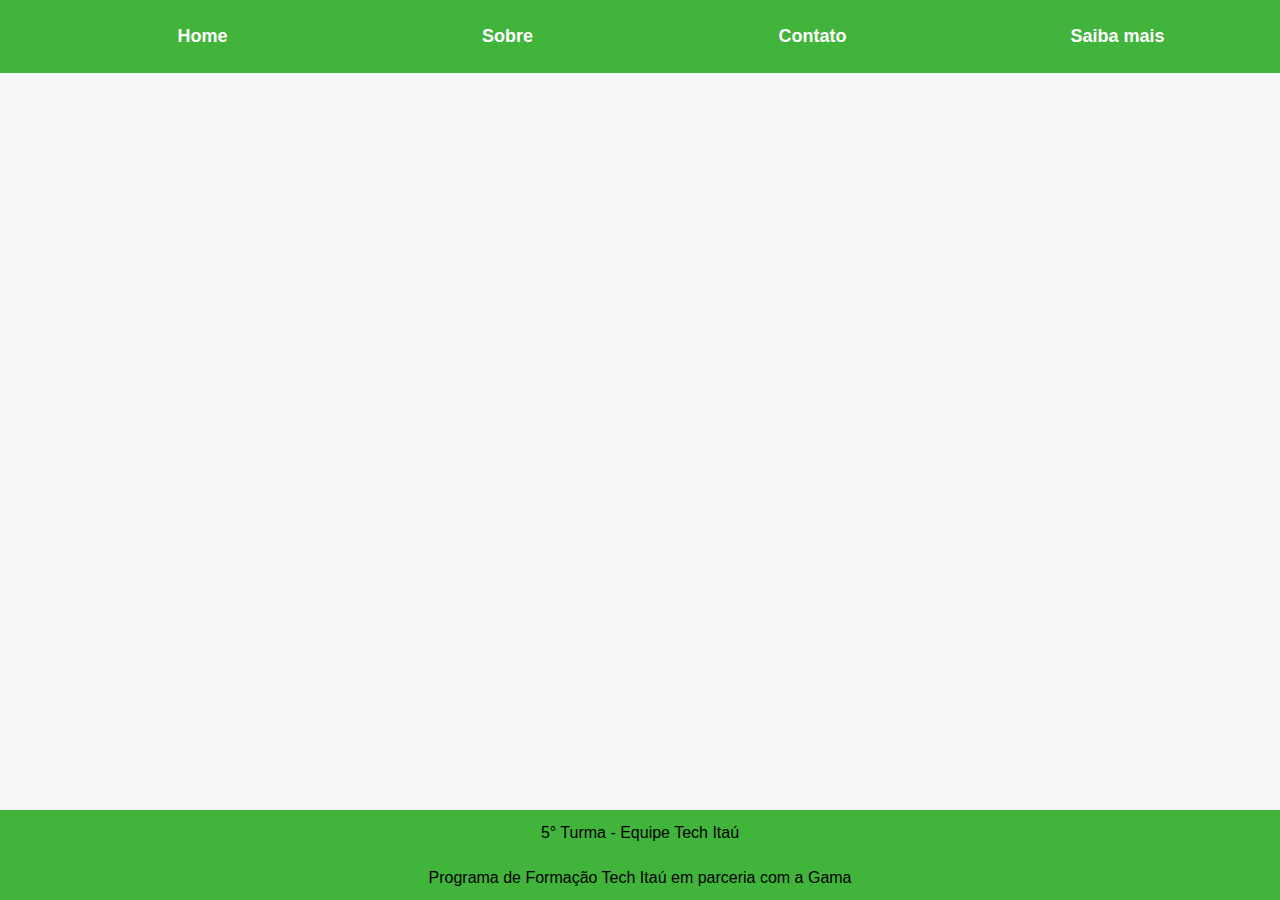
==== contato.html @ 6ddb7425 "adicionado todos" ====
<!DOCTYPE html>
<html lang="en">
  <head>
    <meta charset="UTF-8" />
    <meta http-equiv="X-UA-Compatible" content="IE=edge" />
    <meta name="viewport" content="width=device-width, initial-scale=1.0" />
    <title>Vaza Covid-19</title>
    <link rel="stylesheet" href="css/estilo.css" />
    <link rel="stylesheet" href="css/contato.css" />
  </head>
  <!-- TODO O CORPO -->
  <body>
    <!-- NAVEGAÇÃO -->
    <nav>
      <ul>
        <li><a class="link" href="index.html">Home</a></li>
        <li><a class="link" href="sobre.html">Sobre</a></li>
        <li><a class="link" href="contato.html">Contato</a></li>
        <li><a class="link" href="saibamais.html">Saiba mais</a></li>
      </ul>
    </nav>
    <div class="container">
      <iframe
        src="https://docs.google.com/forms/d/e/1FAIpQLSeqKHO_dDRW3U0UbR9dVBgAMmtsDK8XJ6qe8R-9eYI7qf2x2A/viewform?embedded=true"
        width="640"
        height="542"
        frameborder="0"
        marginheight="0"
        marginwidth="0"
        >Carregando…</iframe
      >
    </div>
    <footer>
      <p>5° Turma - Equipe Tech Itaú</p>
      <p>Programa de Formação Tech Itaú em parceria com a Gama</p>
    </footer>
  </body>
</html>
---- css/estilo.css ----
html {
  position: relative;
  min-height: 100%;
}

body {
  margin: 0;
  padding: 0;
  box-sizing: border-box;
  background: #f7f7f7;
  font-family: sans-serif, Arial, Helvetica;
}

img {
  width: 50px;
  height: 50px;
}
/* NAV */

nav {
  background: #41b43c;
  padding: 10px;
}

ul {
  display: flex;
}

li {
  width: 100%;
  list-style: none;
  text-align: center;
  font-weight: 600;
  cursor: pointer;
  font-size: 18px;
}

li a {
  color: white;
  text-decoration: none;
}

/* LOGO */

#logo {
  width: 100%;
  height: 200px;
  margin: 3rem 0;
}

/*************** 

    1° SECTION

****************/

.section--1 {
  width: 100%;
}

h1 {
  text-align: center;
  margin: 2rem 0;
}

p {
  width: 60%;
  margin: auto;
  text-align: justify;
  line-height: 24px;
}

/*************** 

    2° SECTION

****************/

.section--2 {
  width: 100%;
  display: flex;
  flex-direction: row;
  align-items: center;
  flex-wrap: wrap;
  justify-content: center;
  margin: 10rem 0;
}

h2 {
  text-align: center;
  margin: 4rem;
}

.foto-covid {
  width: 200px;
  height: 145px;
}

.news {
  width: 40%;
  height: 550px;

  display: flex;
  flex-direction: column;
  align-items: center;
  flex-wrap: wrap;

  border: 1px solid;
  margin: 15px;
  padding: 30px 0;
}

.news h3 {
  width: 80%;
  text-align: center;
}

.news p {
  margin: 50px;
}

.foto-noticia {
  width: 300px;
  height: 150px;
}

button {
  border: none;
  background: #2a75ff;
  padding: 10px;
  border-radius: 10px;
  cursor: pointer;
}

/*************** 

    FOOTER

****************/

footer {
  width: 100%;
  height: 90px;

  background: #41b43c;
  text-align: center;

  display: flex;
  flex-direction: column;
  justify-content: center;
  align-items: center;

  position: absolute;
  bottom: 0;
  left: 0;
}

footer p {
  text-align: center;
}
---- css/contato.css ----
iframe {
    width: 100%;
}
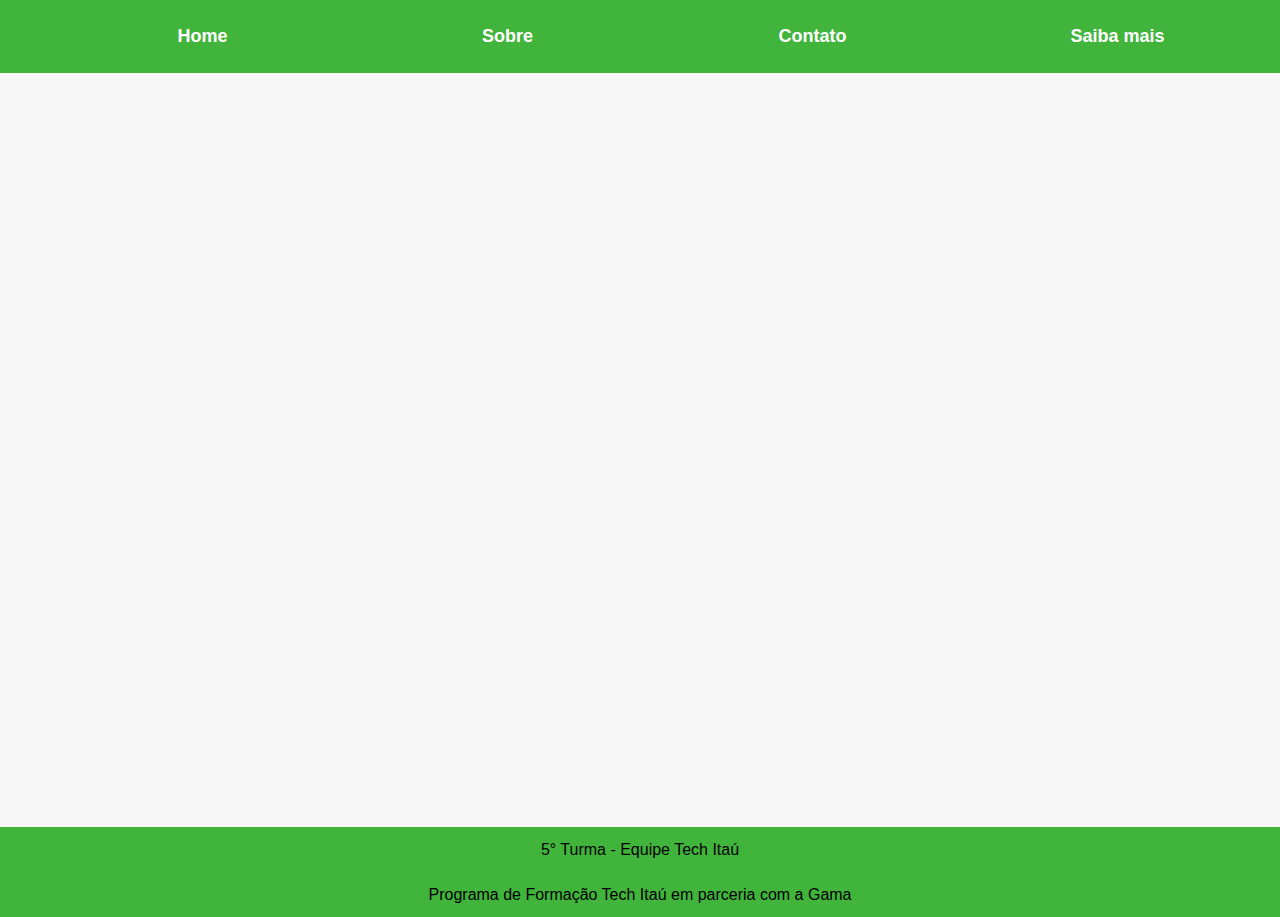
==== commit 17b12635: "atualização contato" ====
--- a/contato.html
+++ b/contato.html
@@ -21,7 +21,8 @@
     </nav>
     <div class="container">
       <iframe
-        src="https://docs.google.com/forms/d/e/1FAIpQLSeqKHO_dDRW3U0UbR9dVBgAMmtsDK8XJ6qe8R-9eYI7qf2x2A/viewform?embedded=true"
+        src="https://docs.google.com/forms/d/e/1FAIpQLSc0gnwWljgxHqPyPFZbDqFrmTb9-nwTu-zU2YgPfd8dQ6gBPA/viewform?embedded=true" 
+        width="640" height="840" frameborder="0" marginheight="0" marginwidth="0">
         width="640"
         height="542"
         frameborder="0"
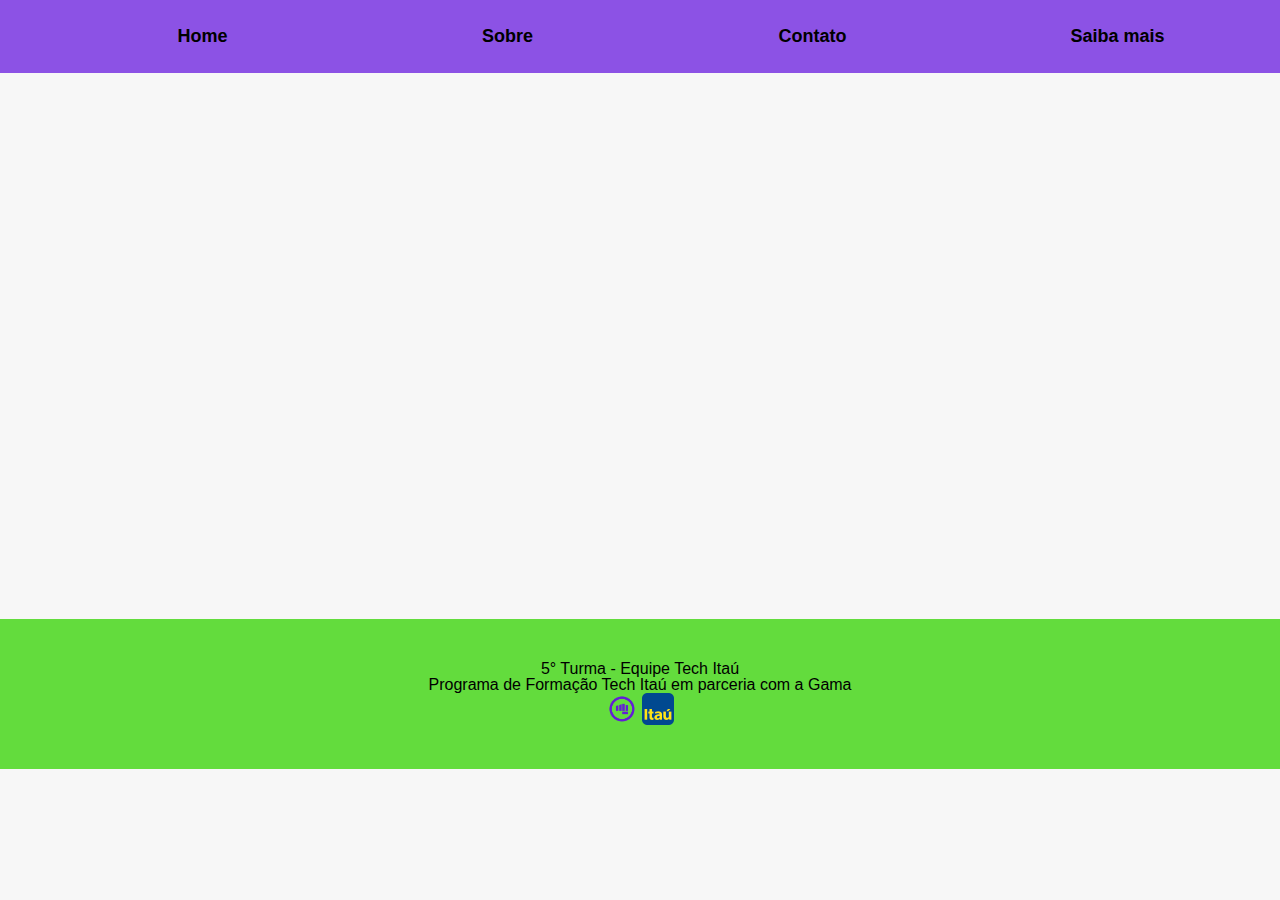
==== commit 3c815bd8: "modificações de css e html. adicionado images" ====
--- a/contato.html
+++ b/contato.html
@@ -21,8 +21,7 @@
     </nav>
     <div class="container">
       <iframe
-        src="https://docs.google.com/forms/d/e/1FAIpQLSc0gnwWljgxHqPyPFZbDqFrmTb9-nwTu-zU2YgPfd8dQ6gBPA/viewform?embedded=true" 
-        width="640" height="840" frameborder="0" marginheight="0" marginwidth="0">
+        src="https://docs.google.com/forms/d/e/1FAIpQLSeqKHO_dDRW3U0UbR9dVBgAMmtsDK8XJ6qe8R-9eYI7qf2x2A/viewform?embedded=true"
         width="640"
         height="542"
         frameborder="0"
@@ -32,8 +31,12 @@
       >
     </div>
     <footer>
-      <p>5° Turma - Equipe Tech Itaú</p>
-      <p>Programa de Formação Tech Itaú em parceria com a Gama</p>
+      <p>
+        5° Turma - Equipe Tech Itaú</br>
+        Programa de Formação Tech Itaú em parceria com a Gama</br>
+        <a href="https://www.gama.academy/" target='_blank'> <img src="./images/gama.png"></a>
+          <a href="https://www.itau.com.br/" target='_blank'> <img src="./images/itau.png"></a>          
+      </p>
     </footer>
   </body>
 </html>
--- a/css/estilo.css
+++ b/css/estilo.css
@@ -3,24 +3,31 @@
   min-height: 100%;
 }
 
-body {
+body {  
   margin: 0;
   padding: 0;
   box-sizing: border-box;
   background: #f7f7f7;
-  font-family: sans-serif, Arial, Helvetica;
+  font-family: -apple-system, BlinkMacSystemFont, 'Segoe UI', Roboto, Oxygen, Ubuntu, Cantarell, 'Open Sans', 'Helvetica Neue', sans-serif;
 }
 
 img {
   width: 50px;
   height: 50px;
 }
+
 /* NAV */
 
 nav {
-  background: #41b43c;
+  background: #63dc3d;
   padding: 10px;
 }
+
+nav:hover {
+  background: #8c52e5;
+  padding: 10px;
+}
+
 
 ul {
   display: flex;
@@ -36,9 +43,15 @@
 }
 
 li a {
+  color: black;
+  text-decoration: none;
+}
+
+li a:hover {
   color: white;
   text-decoration: none;
 }
+
 
 /* LOGO */
 
@@ -126,8 +139,9 @@
 
 button {
   border: none;
-  background: #2a75ff;
-  padding: 10px;
+  background: #8c52e5;
+  color: white;
+  padding: 15px;
   border-radius: 10px;
   cursor: pointer;
 }
@@ -140,21 +154,24 @@
 
 footer {
   width: 100%;
-  height: 90px;
-
-  background: #41b43c;
+  height: 150px;
+  background: #63dc3d;
   text-align: center;
-
   display: flex;
   flex-direction: column;
   justify-content: center;
-  align-items: center;
-
-  position: absolute;
+  align-items: center;  
   bottom: 0;
   left: 0;
 }
 
 footer p {
   text-align: center;
+  color: black;
+  line-height: 1.0;
 }
+
+footer p img {
+  width: 32px;
+  height: 32px;
+}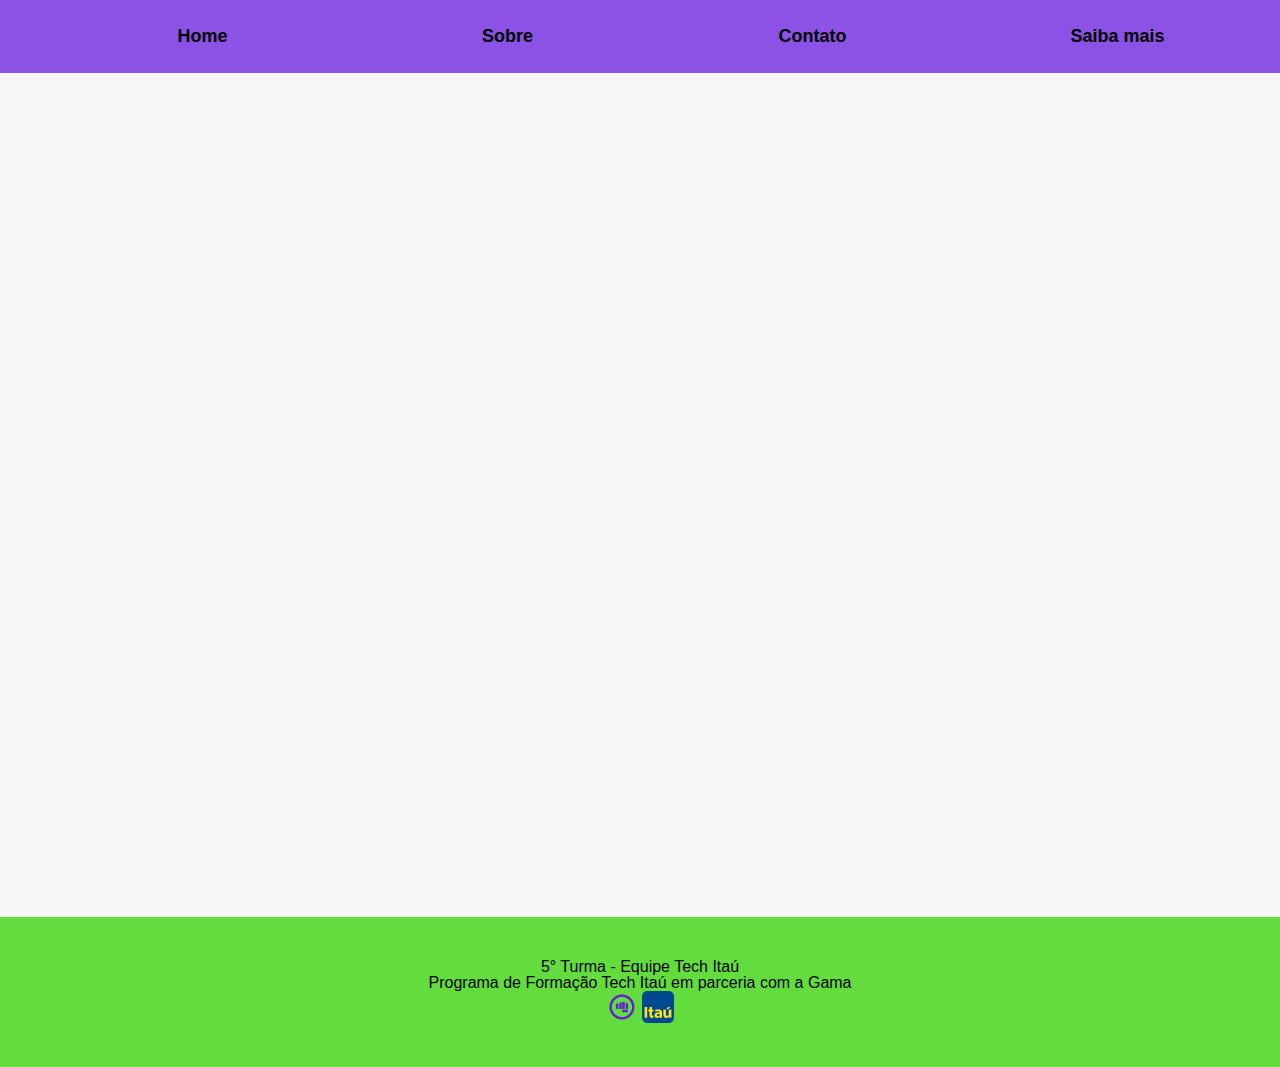
==== commit 8ec6641e: "removed merge conflit" ====
--- a/contato.html
+++ b/contato.html
@@ -21,7 +21,8 @@
     </nav>
     <div class="container">
       <iframe
-        src="https://docs.google.com/forms/d/e/1FAIpQLSeqKHO_dDRW3U0UbR9dVBgAMmtsDK8XJ6qe8R-9eYI7qf2x2A/viewform?embedded=true"
+        src="https://docs.google.com/forms/d/e/1FAIpQLSc0gnwWljgxHqPyPFZbDqFrmTb9-nwTu-zU2YgPfd8dQ6gBPA/viewform?embedded=true" 
+        width="640" height="840" frameborder="0" marginheight="0" marginwidth="0">
         width="640"
         height="542"
         frameborder="0"
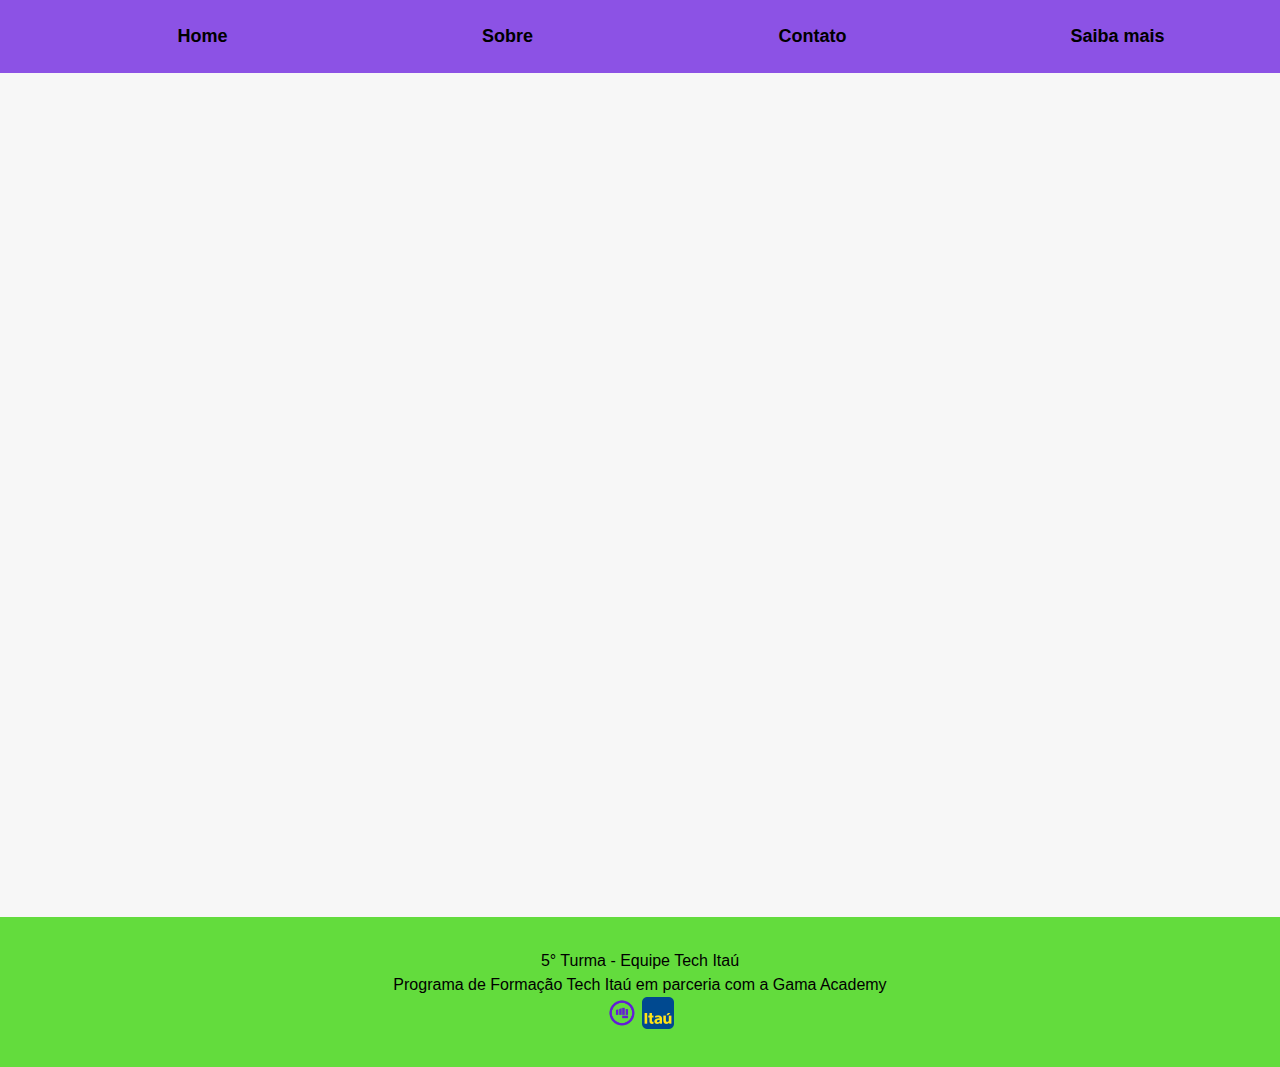
==== commit ba437184: "alterações do arquivo sobre.html" ====
--- a/contato.html
+++ b/contato.html
@@ -1,5 +1,5 @@
 <!DOCTYPE html>
-<html lang="en">
+<html lang="pt-br">
   <head>
     <meta charset="UTF-8" />
     <meta http-equiv="X-UA-Compatible" content="IE=edge" />
@@ -34,7 +34,7 @@
     <footer>
       <p>
         5° Turma - Equipe Tech Itaú</br>
-        Programa de Formação Tech Itaú em parceria com a Gama</br>
+        Programa de Formação Tech Itaú em parceria com a Gama Academy</br>
         <a href="https://www.gama.academy/" target='_blank'> <img src="./images/gama.png"></a>
           <a href="https://www.itau.com.br/" target='_blank'> <img src="./images/itau.png"></a>          
       </p>
--- a/css/estilo.css
+++ b/css/estilo.css
@@ -168,10 +168,10 @@
 footer p {
   text-align: center;
   color: black;
-  line-height: 1.0;
+  line-height: 1.5;
 }
 
 footer p img {
   width: 32px;
-  height: 32px;
+  height: 32px;  
 }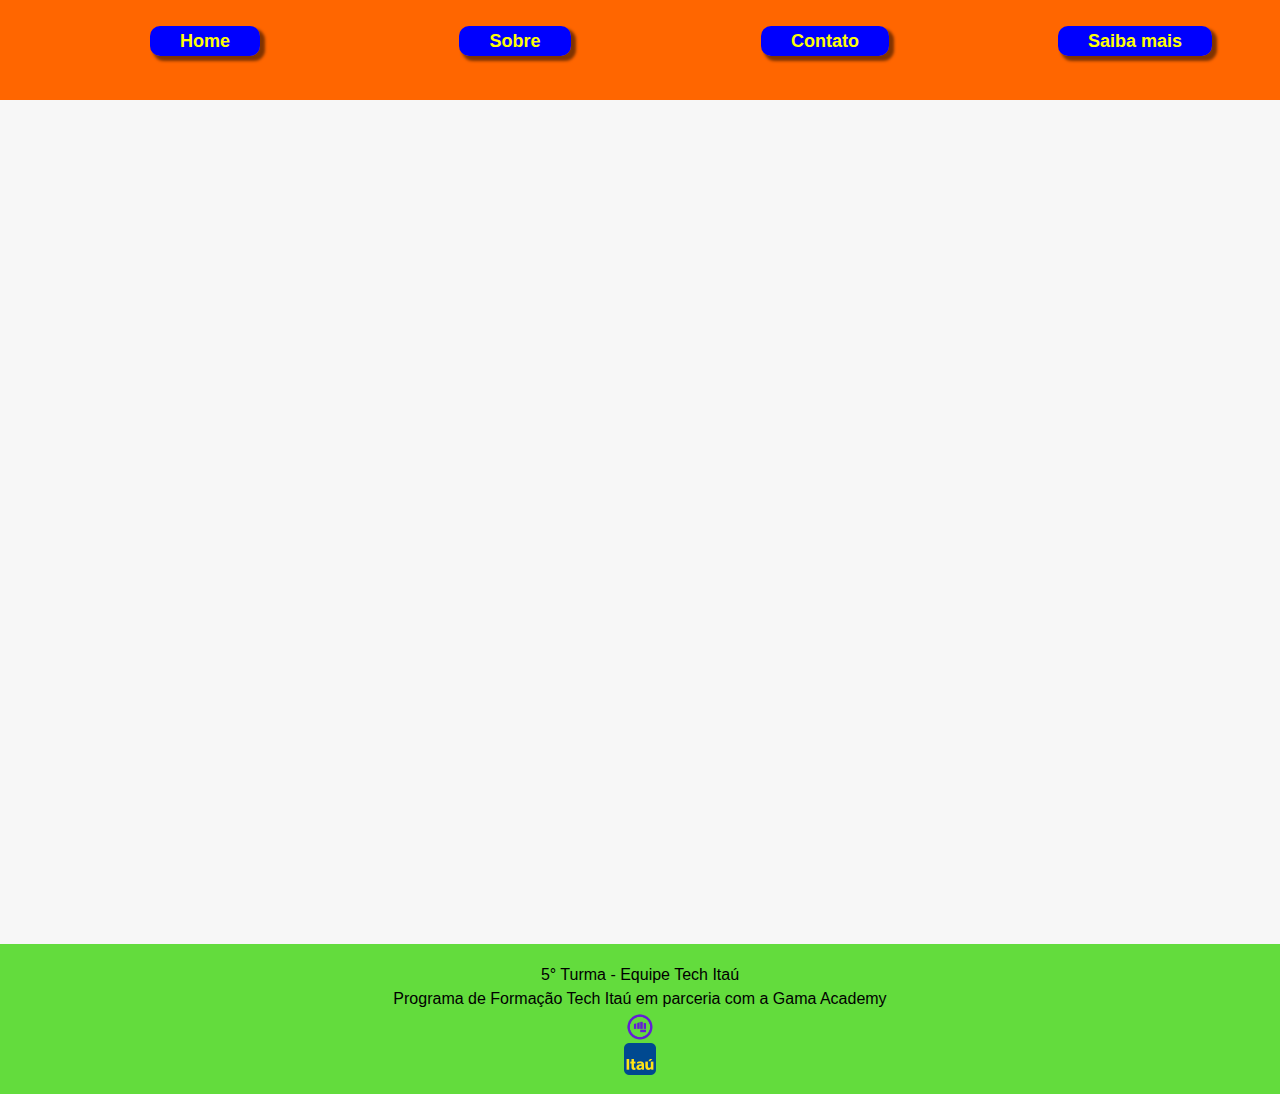
==== commit 298f30ac: "adicionei todos" ====
--- a/contato.html
+++ b/contato.html
@@ -35,8 +35,8 @@
       <p>
         5° Turma - Equipe Tech Itaú</br>
         Programa de Formação Tech Itaú em parceria com a Gama Academy</br>
-        <a href="https://www.gama.academy/" target='_blank'> <img src="./images/gama.png"></a>
-          <a href="https://www.itau.com.br/" target='_blank'> <img src="./images/itau.png"></a>          
+        <a href="https://www.gama.academy/" target='_blank'> <img src="./imagens/gama.png"></a>
+          <a href="https://www.itau.com.br/" target='_blank'> <img src="./imagens/itau.png"></a>          
       </p>
     </footer>
   </body>
--- a/css/estilo.css
+++ b/css/estilo.css
@@ -12,25 +12,24 @@
 }
 
 img {
-  width: 50px;
-  height: 50px;
+  max-width: 100%;
+  display: block;
+  
+
 }
 
 /* NAV */
 
 nav {
-  background: #63dc3d;
+  background: #ff6600;
   padding: 10px;
-}
-
-nav:hover {
-  background: #8c52e5;
-  padding: 10px;
+  width: 100%;
+  height: 80px;  
 }
 
 
 ul {
-  display: flex;
+  display: flex;  
 }
 
 li {
@@ -40,16 +39,24 @@
   font-weight: 600;
   cursor: pointer;
   font-size: 18px;
+  padding-top: 5px;
 }
 
 li a {
-  color: black;
+  color: #feff04;
   text-decoration: none;
+  background-color: #0000fe;
+  padding: 5px 30px 5px 30px;
+  border-radius: 10px;
+  box-shadow: 4px 4px 3px 1px rgba(0, 0, 0, 0.5);
 }
 
 li a:hover {
-  color: white;
+  color: #8c52e5;
   text-decoration: none;
+  background-color:#63dc3d;
+  padding: 10px 35px 10px 35px;
+  font-size: 22px;
 }
 
 
@@ -90,14 +97,15 @@
 ****************/
 
 .section--2 {
-  width: 100%;
-  display: flex;
-  flex-direction: row;
-  align-items: center;
+  display: flex; 
   flex-wrap: wrap;
-  justify-content: center;
-  margin: 10rem 0;
+  
 }
+
+.section--2 > article{
+  flex: 1 1 200px;
+}
+
 
 h2 {
   text-align: center;
@@ -105,19 +113,15 @@
 }
 
 .foto-covid {
-  width: 200px;
-  height: 145px;
+  width: 300px;
+  height: 150px;
 }
 
 .news {
-  width: 40%;
-  height: 550px;
-
-  display: flex;
-  flex-direction: column;
+  max-width: 100%;
+  display: block;
   align-items: center;
   flex-wrap: wrap;
-
   border: 1px solid;
   margin: 15px;
   padding: 30px 0;
@@ -136,14 +140,19 @@
   width: 300px;
   height: 150px;
 }
-
+.foto-noticia {
+  width: 300px;
+  height: 150px; 
+  }
 button {
   border: none;
   background: #8c52e5;
   color: white;
   padding: 15px;
   border-radius: 10px;
+  margin-inline:  100px;
   cursor: pointer;
+  
 }
 
 /*************** 
@@ -165,13 +174,17 @@
   left: 0;
 }
 
-footer p {
+
+footer p {  
   text-align: center;
+  
   color: black;
   line-height: 1.5;
 }
 
-footer p img {
+footer p img {  
+  margin: 0 auto 0 auto;
   width: 32px;
   height: 32px;  
-}+}
+
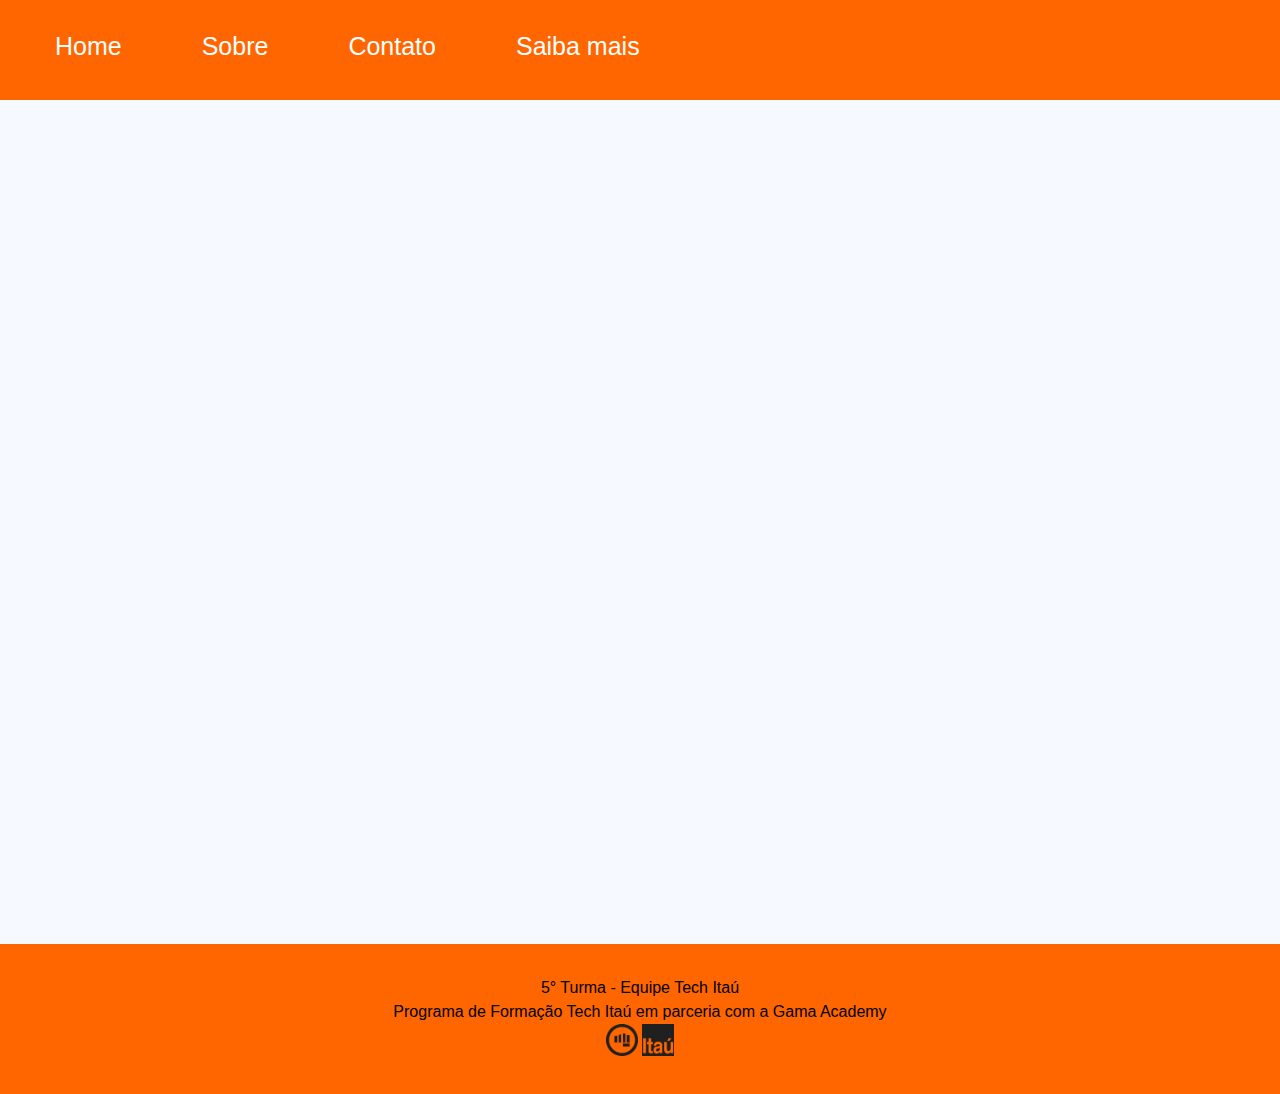
==== commit 0a57b18c: "adicionado imagens e corrigido o fooster" ====
--- a/contato.html
+++ b/contato.html
@@ -35,8 +35,8 @@
       <p>
         5° Turma - Equipe Tech Itaú</br>
         Programa de Formação Tech Itaú em parceria com a Gama Academy</br>
-        <a href="https://www.gama.academy/" target='_blank'> <img src="./imagens/gama.png"></a>
-          <a href="https://www.itau.com.br/" target='_blank'> <img src="./imagens/itau.png"></a>          
+        <a href="https://www.gama.academy/" target='_blank'> <img src="./images/gama1.png"></a>
+          <a href="https://www.itau.com.br/" target='_blank'> <img src="./images/itau1.png"></a>          
       </p>
     </footer>
   </body>
--- a/css/estilo.css
+++ b/css/estilo.css
@@ -1,179 +1,179 @@
-html {
-  position: relative;
-  min-height: 100%;
+@import url('https://fonts.googleapis.com/css2?family=Lato:wght@900&display=swap');
+
+* {
+    margin: 0;
+    padding: 0;
+    box-sizing: border-box;
+    font-family: -apple-system, BlinkMacSystemFont, 'Segoe UI', Roboto, Oxygen, Ubuntu, Cantarell, 'Open Sans', 'Helvetica Neue', sans-serif;
 }
 
-body {  
-  margin: 0;
-  padding: 0;
-  box-sizing: border-box;
-  background: #f7f7f7;
-  font-family: -apple-system, BlinkMacSystemFont, 'Segoe UI', Roboto, Oxygen, Ubuntu, Cantarell, 'Open Sans', 'Helvetica Neue', sans-serif;
+body {
+    background: #F6F9FF;
+    height: 100vh;
+    width: 100%;
+    justify-content: center;
+    color: #434343;
 }
 
-img {
-  max-width: 100%;
-  display: block;
-  
+.capa {
+    width: 800px;
+    text-align: center;
+    margin: 0 auto;
+    margin-top: 180px;
+    margin-bottom: 20px;
+    font-size: 26px;
+}
+
+.logo {
+    height: 200px;
+    margin-top: -130px;
+    text-align: center;
+}
+
+.logo img {
+    margin-top: -50px;
+    width: 420px;
+}
+
+.logo p {
+    margin-top: -280px;
+    margin-left: 40px;
+    font-size: 55px;
+    color: #00349A;
+    font-family: 'Lato', sans-serif;
+}
+
+ul {
+    height: 100px;
+    list-style-type: none;
+    margin: 0;
+    padding: 0;
+    overflow: hidden;
+    background:#ff6600;
+}
+
+
+
+li {
+    float: left;
+}
+
+li a {
+    display: block;
+    color: white;
+    text-align: center;
+    font-size: bold;
+    margin-top: 20px;
+    padding: 12px 25px;
+    text-decoration: none;
+    font-size: 25px;
+    margin-left: 30px;
+}
+
+li a:hover {
+    background-color: rgba(0, 0, 255, 0.8);
+    border-radius: 8px;
+    box-shadow: 5px 5px 15px rgba(0, 0, 0, 0.5);
+}
+
+
+
+main.cards {
+    display: flex;
+    justify-content: center;
+    padding: 20px 20px 20px 0;
+    margin-top: 20px;
+}
+
+section {
+    width: 900px;
+    height: 400px;
+    padding: 0px;
+    margin: 20px;
+    box-shadow: 5px 5px 5px rgba(0, 0, 0, 0.5);
+    display: flex;
+}
+
+.fundo {
+    height: 400px;
+    width: 1200px;
+    background:#ff6600;
+    border-radius: 5px;
+
 
 }
 
-/* NAV */
-
-nav {
-  background: #ff6600;
-  padding: 10px;
-  width: 100%;
-  height: 80px;  
+section img {
+    width: 350px;
+    height: 250px;
 }
 
-
-ul {
-  display: flex;  
+h3 {
+    position: relative;
+    text-align: center;
+    margin-left: 10px;
+    color: white;
+    padding-right: 13px;
+    margin-top: 30px;
 }
 
-li {
-  width: 100%;
-  list-style: none;
-  text-align: center;
-  font-weight: 600;
-  cursor: pointer;
-  font-size: 18px;
-  padding-top: 5px;
+.descricao {
+    margin-top: 15px;
+    padding: 55px 20px 25px 30px;
+    text-align: justify;
+    line-height: 1.7;
+    padding-bottom: 35px;
+    font-size: 18px;
 }
 
-li a {
-  color: #feff04;
-  text-decoration: none;
-  background-color: #0000fe;
-  padding: 5px 30px 5px 30px;
-  border-radius: 10px;
-  box-shadow: 4px 4px 3px 1px rgba(0, 0, 0, 0.5);
+a.button {
+    margin-top: 340px;
+    margin-left: -250px;
+    width: 100px;
+    height: 45px;
+    border-radius: 8px;
+    background:#ff6600;
+    color: white;
+    position: absolute;
+    text-align: center;
+    text-decoration: none;
+    padding-top: 10px;
 }
 
-li a:hover {
-  color: #8c52e5;
-  text-decoration: none;
-  background-color:#63dc3d;
-  padding: 10px 35px 10px 35px;
-  font-size: 22px;
+a.button1 {
+    margin-top: 340px;
+    margin-left: -650px;
+    width: 100px;
+    height: 45px;
+    border-radius: 8px;
+    background:#ff6600;
+    color: white;
+    position: absolute;
+    text-align: center;
+    text-decoration: none;
+    padding-top: 10px;
 }
 
-
-/* LOGO */
-
-#logo {
-  width: 100%;
-  height: 200px;
-  margin: 3rem 0;
+.button:hover {
+    background-color: #00349A;
 }
 
-/*************** 
-
-    1° SECTION
-
-****************/
-
-.section--1 {
-  width: 100%;
+.button:hover {
+    background-color: #00349A;
 }
-
-h1 {
-  text-align: center;
-  margin: 2rem 0;
-}
-
-p {
-  width: 60%;
-  margin: auto;
-  text-align: justify;
-  line-height: 24px;
-}
-
-/*************** 
-
-    2° SECTION
-
-****************/
-
-.section--2 {
-  display: flex; 
-  flex-wrap: wrap;
-  
-}
-
-.section--2 > article{
-  flex: 1 1 200px;
-}
-
-
-h2 {
-  text-align: center;
-  margin: 4rem;
-}
-
-.foto-covid {
-  width: 300px;
-  height: 150px;
-}
-
-.news {
-  max-width: 100%;
-  display: block;
-  align-items: center;
-  flex-wrap: wrap;
-  border: 1px solid;
-  margin: 15px;
-  padding: 30px 0;
-}
-
-.news h3 {
-  width: 80%;
-  text-align: center;
-}
-
-.news p {
-  margin: 50px;
-}
-
-.foto-noticia {
-  width: 300px;
-  height: 150px;
-}
-.foto-noticia {
-  width: 300px;
-  height: 150px; 
-  }
-button {
-  border: none;
-  background: #8c52e5;
-  color: white;
-  padding: 15px;
-  border-radius: 10px;
-  margin-inline:  100px;
-  cursor: pointer;
-  
-}
-
-/*************** 
-
-    FOOTER
-
-****************/
 
 footer {
   width: 100%;
   height: 150px;
-  background: #63dc3d;
+  background:#ff6600;
   text-align: center;
   display: flex;
-  flex-direction: column;
+  flex-direction: column-reverse;
   justify-content: center;
   align-items: center;  
   bottom: 0;
   left: 0;
 }
-
 
 footer p {  
   text-align: center;
@@ -186,5 +186,4 @@
   margin: 0 auto 0 auto;
   width: 32px;
   height: 32px;  
-}
-
+}